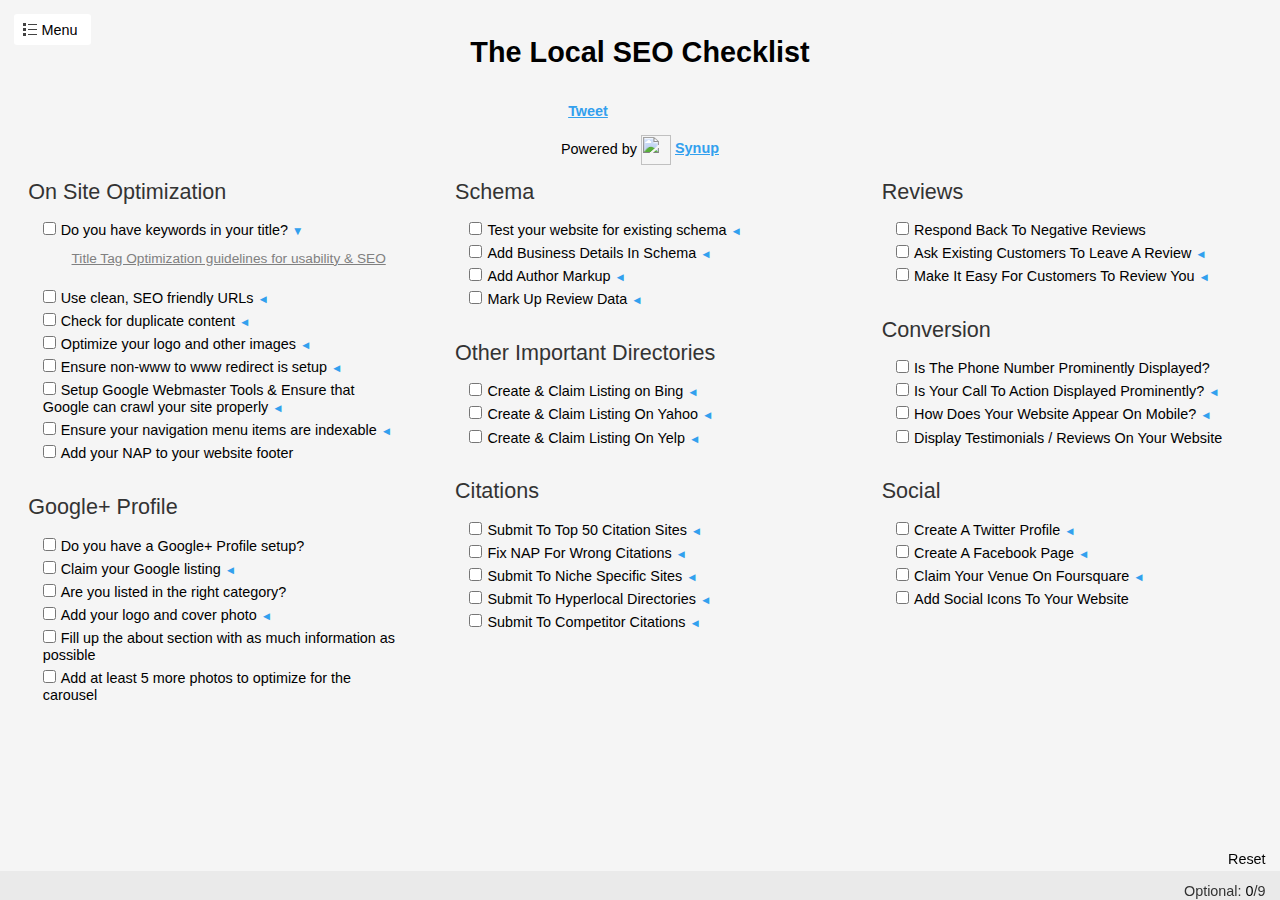
==== index.html @ dd5b6016 "trying to fix g+" ====
<html lang="en-us" style="" class=" js flexbox flexboxlegacy canvas canvastext webgl no-touch geolocation postmessage websqldatabase indexeddb hashchange history draganddrop websockets rgba hsla multiplebgs backgroundsize borderimage borderradius boxshadow textshadow opacity cssanimations csscolumns cssgradients cssreflections csstransforms csstransforms3d csstransitions fontface generatedcontent video audio localstorage sessionstorage webworkers applicationcache svg inlinesvg smil svgclippaths">
<head prefix="og: http://ogp.me/ns#">
<meta http-equiv="Content-Type" content="text/html; charset=UTF-8"><meta charset="utf-8"><meta name="keywords" content="checklist, best practices, local seo"><meta name="description" content="A handy checklist to help you optimize your Local SEO campaigns better."><meta name="viewport" content="width=device-width, initial-scale=1, user-scalable=yes">
<link rel="stylesheet" href="all.min.css">
<link rel="shortcut icon" href="http://localseochecklist.org/favicon.ico" type="image/x-icon">
<meta name="application-name" content="Local SEO Checklist">
<meta name="msapplication-TileColor" content="#f7f7f7">
<meta name="msapplication-TileImage" content="http://localseochecklist.org/localseochecklist.png">
<meta name="twitter:title" content="Local SEO Checklist">
<meta name="twitter:description" content="A handy checklist to help you optimize your Local SEO campaigns better">
<meta name="twitter:image" content="localseochecklist.png">
<meta property="og:title" content="Local SEO Checklist">
<meta property="og:type" content="website">
<meta property="og:url" content="http://localseochecklist.org">
<meta property="og:image" content="http://localseochecklist.org/localseochecklist.png">
<title>Local SEO Checklist</title>
<link rel="stylesheet" href="section.css">
<script src="modernizr-2.6.2.js"></script>
</head>
<body class="play-framework" style="">
	<header itemscope="" itemtype="http://schema.org/WebApplication">
		<center><h1 itemprop="name">The Local SEO Checklist</h1>
			<p><a href="https://twitter.com/share" class="twitter-share-button" data-text="Track Your Local SEO Progress With -->" data-via="SynupInc">Tweet</a>
<script>!function(d,s,id){var js,fjs=d.getElementsByTagName(s)[0],p=/^http:/.test(d.location)?'http':'https';if(!d.getElementById(id)){js=d.createElement(s);js.id=id;js.src=p+'://platform.twitter.com/widgets.js';fjs.parentNode.insertBefore(js,fjs);}}(document, 'script', 'twitter-wjs');</script><iframe src="//www.facebook.com/plugins/like.php?href=http%3A%2F%2Flocalseochecklist.org&amp;width&amp;layout=button_count&amp;action=like&amp;show_faces=false&amp;share=false&amp;height=21&amp;appId=534602739966658" scrolling="no" frameborder="0" style="border:none; overflow:hidden; height:21px;" allowTransparency="true" width="100px"></iframe>
<script src="https://apis.google.com/js/plusone.js"></script>
<g:plus action="share" style="width:250px"></g:plus>
<script src="//platform.linkedin.com/in.js" type="text/javascript">
 lang: en_US
</script>
<script type="IN/Share" data-url="http://localseochecklist.org" data-counter="right"></script>
</p>
			Powered by <img src="https://dl.dropboxusercontent.com/u/18259033/sy-trans.png" width="30px" style="vertical-align:middle"> <a href="http://synup.com" target="_blank">Synup</a></center>
	</header><nav role="navigation">
		<span>Menu</span>
		<ul>
			<li><a href="http://localseochecklist.org">Home</a></li>
			<li><a href="http://localseochecklist.org/#">Honor Roll</a></li>
			<li><a href="mailto:ashwin@synup.com">Email Us</a></li>
		</ul></nav>
		<div id="main" role="main">
			<section>
				<h2>On Site Optimization</h2>
				<ul>
					<li><input type="checkbox" id="readthislink" tabindex="1"><label for="readthislink">Do you have keywords in your title?</label><em id="details-readthislink">◄</em>
						<ul>
							<li><a href="http://usabilitygeek.com/15-title-tag-optimization-guidelines-for-usability-and-seo/">Title Tag Optimization guidelines for usability & SEO</a></li>
						</ul>
					</li>
					<li><input type="checkbox" id="usehtml5templates" tabindex="1"><label for="usehtml5templates">Use clean, SEO friendly URLs</label><em id="details-usehtml5templates">◄</em>
						<ul>
							<li><a href="http://moz.com/learn/seo/url">Moz's Guide To SEO Friendly URLs</a></li>
						</ul>
					</li>
					<li><input type="checkbox" id="fixbrokenlinks" tabindex="1"><label for="fixbrokenlinks">Check for duplicate content</label><em id="details-fixbrokenlinks">◄</em>
						<ul>
							<li><a href="http://www.copyscape.com">Copyscape</a></li>
						</ul>
					</li>
					<li><input type="checkbox" id="spell-check" tabindex="1"><label for="spell-check">Optimize your logo and other images</label><em id="details-spell-check">◄</em>
						<ul>
							<li><a href="http://www.quicksprout.com/2012/11/05/image-optimization-102-the-advance-guide-to-seo-for-images/">Image Optimization Advanced Guide</a></li>
						</ul>
					</li>
					<li><input type="checkbox" id="checkwebsiteinallbrowsers" tabindex="1"><label for="checkwebsiteinallbrowsers">Ensure non-www to www redirect is setup</label><em id="details-checkwebsiteinallbrowsers">◄</em>
						<ul>
							<li><a href="http://www.stepforth.com/resources/web-marketing-knowledgebase/non-www-redirect/">301 Redirect Guide</a></li>
						</ul>
					</li>
					<li><input type="checkbox" id="remove&#39;www&#39;subdomain" tabindex="1"><label for="remove&#39;www&#39;subdomain">Setup Google Webmaster Tools & Ensure that Google can crawl your site properly</label><em id="details-checkwebsiteinallbrowsers">◄</em>
						<ul>
							<li>
								<a href="https://www.google.com/webmasters/tools/home?hl=en">Google Webmaster Tools</a>
							</li>
						</ul>
					</li>
					<li><input type="checkbox" id="addtheattributerel=&#39;nofollow&#39;touser-generatedlinkstoavoidspam" tabindex="1"><label for="addtheattributerel=&#39;nofollow&#39;touser-generatedlinkstoavoidspam">Ensure your navigation menu items are indexable</label><em id="details-checkwebsiteinallbrowsers">◄</em>
						<ul>
							<li><a href="http://www.eminentseo.com/blog/navigation-menu-optimization-best-practices/">Menu Optimization Best Practices</a></li>
						</ul>
					</li>
					<li><input type="checkbox" id="redirectafteraposttopreventarefreshfromsubmittingagain" tabindex="1"><label for="redirectafteraposttopreventarefreshfromsubmittingagain">Add your NAP to your website footer</label></li>
				</ul>
			</section>
			<section>
				<h2>Google+ Profile</h2>
				<ul>
					<li><input type="checkbox" id="mobileokscoreof75+" tabindex="1"><label for="mobileokscoreof75+">Do you have a Google+ Profile setup?</label></li>
					<li><input type="checkbox" id="use&#39;viewport&#39;meta-tag" tabindex="1"><label for="use&#39;viewport&#39;meta-tag">Claim your Google listing</label><em id="details-use&#39;viewport&#39;meta-tag">◄</em>
						<ul>
							<li><a href="https://www.google.com/business/placesforbusiness/">Claim Your Google Listing</a></li>
						</ul>
					</li>
					<li><input type="checkbox" id="usecorrectinputtypes" tabindex="1"><label for="usecorrectinputtypes">Are you listed in the right category?</label>
					</li>
					<li><input type="checkbox" id="manualcheckusingemulators" tabindex="1"><label for="manualcheckusingemulators">Add your logo and cover photo</label><em id="details-manualcheckusingemulators">◄</em>
							<ul>
								<li><a href="http://blumenthals.com/blog/2013/11/16/tips-for-your-new-google-cover-photo/">Tips For Your Google+ Cover Photo</a></li>
							</ul>
					<li><input type="checkbox" id="addtheattributerel=&#39;nofollow&#39;touser-generatedlinkstoavoidspam" tabindex="1"><label for="addtheattributerel=&#39;nofollow&#39;touser-generatedlinkstoavoidspam">Fill up the about section with as much information as possible</label></li>	
					<li><input type="checkbox" id="addtheattributerel=&#39;nofollow&#39;touser-generatedlinkstoavoidspam" tabindex="1"><label for="addtheattributerel=&#39;nofollow&#39;touser-generatedlinkstoavoidspam">Add at least 5 more photos to optimize for the carousel</label></li>
				</li>
			</ul>
		</section>
		<section>
			<h2>Schema</h2>
			<ul>
				<li><input type="checkbox" id="uptimemonitoring" tabindex="1"><label for="uptimemonitoring">Test your website for existing schema</label><em id="details-uptimemonitoring">◄</em>
					<ul>
						<li><a href="http://www.uptimerobot.com/">Google Structured Data Inspector</a></li>
					</ul>
				</li>
				<li><input type="checkbox" id="trafficanalysis" tabindex="1"><label for="trafficanalysis">Add Business Details In Schema</label><em id="details-trafficanalysis">◄</em>
					<ul>
						<li><a href="http://synup.com/blog/local-schema-guide">The Ultimate Guide To Local Schema</a></li>
						<li><a href="http://www.microdatagenerator.com/local-business-generators/">Local Business Schema Generator</a></li>
					</ul>
					<li><input type="checkbox" id="trafficanalysis" tabindex="1"><label for="trafficanalysis">Add Author Markup</label><em id="details-trafficanalysis">◄</em>
						<ul>
							<li><a href="http://searchengineland.com/the-definitive-guide-to-google-authorship-markup-123218">The Definitive Guide To Google Author Markup</a></li>
						</ul>
						<li><input type="checkbox" id="trafficanalysis" tabindex="1"><label for="trafficanalysis">Mark Up Review Data</label><em id="details-trafficanalysis">◄</em>
							<ul>
								<li><a href="http://www.microdatagenerator.com/reviews-schema/">Review Schema Generator</a></li>
							</ul>
						</li>
					</ul>
				</section>
				<section>
					<h2>Other Important Directories</h2>
					<ul>
						<li><input type="checkbox" id="googlepagespeedscoreof90+" tabindex="1"><label for="googlepagespeedscoreof90+">Create & Claim Listing on Bing</label><em id="details-googlepagespeedscoreof90+">◄</em>
							<ul>
								<li><a href="https://www.bingplaces.com/">Bing Places For Business</a></li>
							</ul>
						</li>
						<li><input type="checkbox" id="yahooyslowscoreof85+" tabindex="1"><label for="yahooyslowscoreof85+">Create & Claim Listing On Yahoo</label><em id="details-yahooyslowscoreof85+">◄</em>
							<ul>
								<li><a href="http://local.yahoo.com/">Yahoo Local</a></li>
							</ul>
						</li>
						<li><input type="checkbox" id="optimizehttpheaders" tabindex="1"><label for="optimizehttpheaders">Create & Claim Listing On Yelp</label><em id="details-optimizehttpheaders">◄</em>
							<ul>
								<li><a href="https://biz.yelp.com/">Yelp For Business Owners</a></li>
							</ul>
						</li>
					</li>
				</ul>
			</section>
			<section>
				<h2>Citations</h2>
				<ul>
					<li><input type="checkbox" id="html5compatibilitycheck" tabindex="1"><label for="html5compatibilitycheck">Submit To Top 50 Citation Sites</label><em id="details-html5compatibilitycheck">◄</em>
						<ul>
							<li><a href="http://www.brightlocal.com/2013/09/11/top-50-local-citation-sites/">Top 50 Local Citations</a></li>
						</ul>
					</li>
					<li><input type="checkbox" id="custom404page" tabindex="1"><label for="custom404page">Fix NAP For Wrong Citations</label><em id="details-custom404page">◄</em>
						<ul>
							<li><a href="http://streetfightmag.com/2013/10/08/6-tools-merchants-can-use-to-clean-up-location-data/">Six Tools Merchants Can Use For Citation Cleanup</a></li>
							<li><a href="http://synup.com">Free Citation Lookup On 100+ Sites</a></li>
						</ul>
					</li>
					<li><input type="checkbox" id="favicon" tabindex="1"><label for="favicon">Submit To Niche Specific Sites</label><em id="details-favicon">◄</em>
						<ul>
							<li><a href="https://getlisted.org/static/resources/local-citations-by-category.html">Best Sources Of Citations By Category</a></li>
						</ul>
					</li>
					<li><input type="checkbox" id="usefriendlyurls" tabindex="1"><label for="usefriendlyurls">Submit To Hyperlocal Directories</label><em id="details-usefriendlyurls">◄</em>
						<ul>
							<li><a href="https://getlisted.org/static/resources/local-citations-by-city.html">Best Sources Of Citations By City</a></li>
						</ul>
					</li>
					<li><input type="checkbox" id="print-friendlycss" tabindex="1"><label for="print-friendlycss">Submit To Competitor Citations</label><em id="details-print-friendlycss">◄</em>
						<ul>
							<li><a href="http://www.whitespark.ca">Whitespark's Citation Finder</a></li>
						</ul>
					</li>
				</li>
			</ul>
		</section>
		<section>
			<h2>Reviews</h2>
			<ul>
				<li><input type="checkbox" id="htmlvalidation" tabindex="1"><label for="htmlvalidation">Respond Back To Negative Reviews</label></li>
				<li><input type="checkbox" id="cssvalidation" tabindex="1"><label for="cssvalidation">Ask Existing Customers To Leave A Review</label><em id="details-cssvalidation">◄</em>
					<ul>
						<li><a href="http://www.localvisibilitysystem.com/products/google-review-handout/">Google Review Handout</a></li>
						<li><a href="http://searchengineland.com/5-tips-to-get-more-online-customer-reviews-92311">5 Tips To Get More Reviews</a></li>
					</ul>
				</li>
				<li><input type="checkbox" id="cssvalidation" tabindex="1"><label for="cssvalidation">Make It Easy For Customers To Review You</label><em id="details-cssvalidation">◄</em>
					<ul>
						<li><a href="http://www.brightlocal.com/seo-tools/review-biz/">ReviewBiz Customer Review Badges</a></li>
					</ul>
				</li>
			</li>
		</ul>
	</section>
	<section>
		<h2>Conversion</h2>
		<ul>
			<li><input type="checkbox" id="accessibilityvalidation" tabindex="1"><label for="accessibilityvalidation">Is The Phone Number Prominently Displayed?</label></li>
			<li><input type="checkbox" id="colorcontrast" tabindex="1"><label for="colorcontrast">Is Your Call To Action Displayed Prominently?</label><em id="details-colorcontrast">◄</em>
				<ul>
					<li><a href="http://blog.hubspot.com/marketing/call-to-action-optimization-ht">Call To Action Optimization Guide</a></li>
				</ul>
			</li>
			<li><input type="checkbox" id="wai-arialandmarks" tabindex="1"><label for="wai-arialandmarks">How Does Your Website Appear On Mobile?</label><em id="details-wai-arialandmarks">◄</em>
				<ul>
					<li><a href="http://mobiletest.me/">MobileTest.me</a></li>
				</ul>
				<li><input type="checkbox" id="wai-arialandmarks" tabindex="1"><label for="wai-arialandmarks">Display Testimonials / Reviews On Your Website</label></li>
			</ul>
		</section>
		<section>
			<h2>Social</h2>
			<ul>
				<li><input type="checkbox" id="followbestpractices" tabindex="1"><label for="followbestpractices">Create A Twitter Profile</label><em id="details-followbestpractices">◄</em>
					<ul>
						<li><a href="http://www.twitter.com">Twitter</a></li>
					</ul>
				</li>
				<li><input type="checkbox" id="cross-sitescripting" tabindex="1"><label for="cross-sitescripting">Create A Facebook Page</label><em id="details-cross-sitescripting">◄</em>
					<ul>
						<li><a href="https://www.facebook.com/pages/create/">Create Facebook Page</a></li>
					</ul>
				</li>
				<li><input type="checkbox" id="cross-siterequestforgery" tabindex="1"><label for="cross-siterequestforgery">Claim Your Venue On Foursquare</label><em id="details-cross-siterequestforgery">◄</em>
					<ul>
						<li><a href="http://business.foursquare.com/listing/">Foursquare Business Claim</a></li>
					</ul></li>
						<li><input type="checkbox" id="securepasswords" tabindex="1"><label for="securepasswords">Add Social Icons To Your Website</label></li>
					</li>
				</ul>
			</section>
			<p id="bonus">Optional: <mark aria-relevant="text" aria-live="polite">0</mark>/9</p></div><footer><a href="http://localseochecklist.org/#" id="reset">Reset</a><progress class="stripes" value="0" max="50"><span id="fallback" style="width: 0%;">&nbsp;</span></progress></footer><script src="script.min.js" async="async"></script>
---- all.min.css ----
﻿nav{min-width:16px;position:absolute;top:1em;left:1em;background:white;padding:.5em;border-radius:3px;cursor:default;z-index:2}nav span{background:url('[data-uri]') no-repeat;*background:url(/Images/menu.png) no-repeat;padding-left:20px;line-height:16px;display:inline-block}.no-touch nav:hover,nav.open{-webkit-box-shadow:rgba(0,0,0,.79) 5px 5px;box-shadow:rgba(0,0,0,.79) 5px 5px}.no-touch nav:hover>ul,nav.open>ul{max-height:300px;max-width:200px}nav ul{list-style:none;padding:0 0 0 .8em}nav ul li{padding:0;margin:0}nav>ul{padding:0 0 0 1.2em;max-height:0;max-width:45px;margin:0;overflow:hidden;-moz-transition:all .4s ease;-o-transition:all .4s ease;-webkit-transition:all .4s ease;transition:all .4s ease}nav>ul>li>a{margin:.8em 0;display:block}nav>ul>li.planned{margin:0 .8em;display:block}nav a+ul>li:last-child{margin-bottom:.8em}article,aside,details,figcaption,figure,footer,header,hgroup,nav,section,summary{display:block}audio,canvas,video{display:inline-block}audio:not([controls]){display:none;height:0}[hidden]{display:none}html{font-family:sans-serif;-webkit-text-size-adjust:100%;-ms-text-size-adjust:100%}body{margin:0}a:focus{outline:thin dotted}a:active,a:hover{outline:0}h1{font-size:2em}abbr[title]{border-bottom:1px dotted}b,strong{font-weight:bold}dfn{font-style:italic}mark{background:#ff0;color:#000}code,kbd,pre,samp{font-family:monospace,serif;font-size:1em}pre{white-space:pre;white-space:pre-wrap;word-wrap:break-word}q{quotes:"“" "”" "‘" "’"}small{font-size:80%}sub,sup{font-size:75%;line-height:0;position:relative;vertical-align:baseline}sup{top:-.5em}sub{bottom:-.25em}img{border:0}svg:not(:root){overflow:hidden}figure{margin:0}fieldset{border:1px solid silver;margin:0 2px;padding:.35em .625em .75em}legend{border:0;padding:0}button,input,select,textarea{font-family:inherit;font-size:100%;margin:0}button,input{line-height:normal}button,html input[type="button"],input[type="reset"],input[type="submit"]{-webkit-appearance:button;cursor:pointer}button[disabled],input[disabled]{cursor:default}input[type="checkbox"],input[type="radio"]{box-sizing:border-box;padding:0}textarea{overflow:auto;vertical-align:top}table{border-collapse:collapse;border-spacing:0}body{-ms-touch-action:auto;touch-action:auto;padding:0;font:0.9em/1.2 Arial,sans-serif;color:black;background:whitesmoke}body>header{text-align:center}body>header h1{font-size:2em;color:black;background:whitesmoke;padding:.4em;border-radius:.4em;text-align:center;width:480px;margin:.8em auto .2em auto}body>header a{margin-top:-1em;display:inline-block;color:#32a0ee;font-weight:700;}::-moz-selection{background-color:rgba(65,131,196,.4)}::selection{background-color:rgba(65,131,196,.4)}.ghFork{position:absolute;top:0;right:0;width:125px;height:125px;background-image:url('[data-uri]');*background-image:url(/images/forkme_right_white_ffffff-125.png)}a{color:gray}a:hover{color:#ccc}#main{margin:1em auto;padding:0 1em 3em 1em;-moz-column-width:360px;-webkit-column-width:360px;column-width:360px;-moz-column-gap:2em;-webkit-column-gap:2em;column-gap:2em}#main section{-webkit-column-break-inside:avoid;overflow:hidden;margin:0 auto 1em auto;width:370px}#main section h2{margin:0;font-weight:normal;color:#333333}#main ul{padding-left:1em;list-style:none}#main li{padding:.2em 0}#main ul a{font-size:.95em}#main ul :not(.optional)+.optional:before{display:block;margin:1em 0 .3em 0;content:'Optional:';font-weight:bold}#main ul li ul{overflow:hidden;padding-left:2em;max-height:0;-moz-transition:max-height .4s ease;-o-transition:max-height .4s ease;-webkit-transition:max-height .4s ease;transition:max-height .4s ease}#main ul li ul li:last-child{margin-bottom:1em}em{display:inline-block;padding:0 4px;color:#32a0ee;text-decoration:none;-webkit-appearance:none;font-size:.8em;cursor:pointer;-moz-transition:-moz-transform .4s ease;-o-transition:-o-transform .4s ease;transition:transform .3s ease}em.open{-moz-transform:rotate(-90deg);-ms-transform:rotate(-90deg);-o-transform:rotate(-90deg);-webkit-transform:rotate(-90deg);transform:rotate(-90deg)}em+ul li:first-child{margin-top:.5em}input[type="checkbox"]{margin-right:5px}input[type="checkbox"]:checked+label{color:black;text-decoration:line-through}footer{}footer a{position:fixed;right:1em;bottom:2.2em;display:inline-block;color:black;text-decoration:none}#bonus{position:fixed;right:1em;bottom:0;z-index:1;margin:0;color:#333}#bonus mark{background:none}progress{position:fixed;bottom:0;left:0;width:100%;height:2em;border:none;background:#eaeaea;color:#9f3}progress span{display:block;background:#9f3}progress::-webkit-progress-bar{background:#eaeaea}progress::-webkit-progress-value{background:#9f3}progress::-moz-progress-bar{background-color:#9f3}@media screen and (max-width:720px){@-o-viewport{width:380px;}@-ms-viewport{width:380px;}section{line-height:1.6}h2{font-size:1.2em}#main{-moz-columns:auto;-webkit-columns:auto;columns:auto}body{width:380px;overflow-x:hidden}body>header{margin-top:2.3em;text-align:left;text-indent:.6em}body>header h1{font-size:1.4em;width:auto;background:none;text-align:left;padding:.7em 0 0 .25em}body>header h2{font-size:1.3em;padding-left:.25em}.ghFork{width:0;height:0;background-image:none}}@media print{body{width:850px}footer,#bonus{display:none}}@media screen and (max-width:400px){@-ms-viewport{width:430px;}}
---- section.css ----
﻿
/*
    The class name ".demolist" is automatically being assinged to this theme by the website.
    If you which to rename this theme, just change the name of the folder and the class name accordingly.

    The class name will always be lower-case and any dots (.) in the name will be removed.
*/


.play-framework progress {
    color: #32a0ee;
}

    .play-framework progress span {
        background: #32a0ee;
    }

    .play-framework progress::-webkit-progress-value {
        background: #32a0ee;
    }

    .play-framework progress::-moz-progress-bar {
        background-color: #32a0ee;
    }


.play-framework em {
    color: #32a0ee;
}
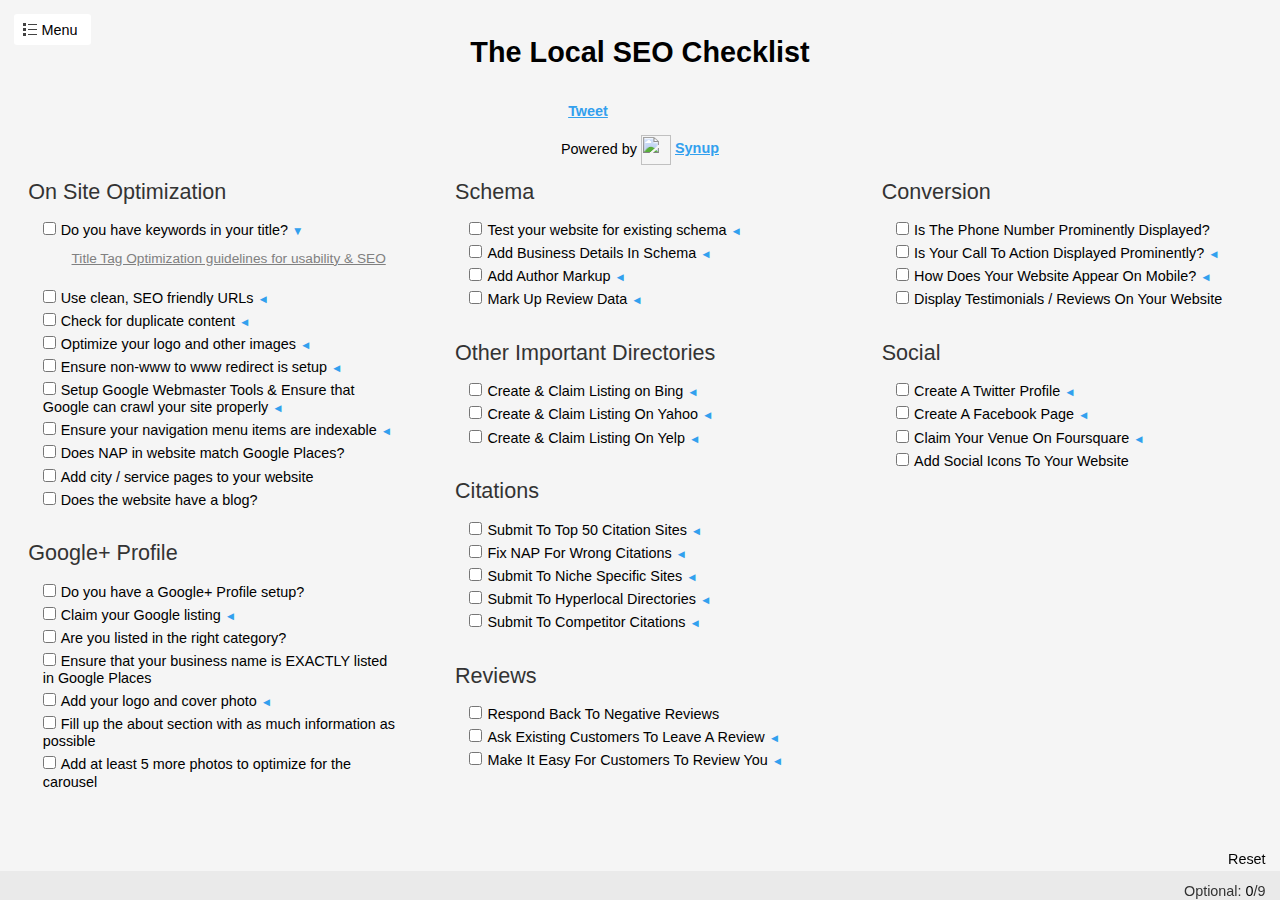
==== commit 90515f5c: "Linda and Andrew's recos" ====
--- a/index.html
+++ b/index.html
@@ -23,7 +23,7 @@
 			<p><a href="https://twitter.com/share" class="twitter-share-button" data-text="Track Your Local SEO Progress With -->" data-via="SynupInc">Tweet</a>
 <script>!function(d,s,id){var js,fjs=d.getElementsByTagName(s)[0],p=/^http:/.test(d.location)?'http':'https';if(!d.getElementById(id)){js=d.createElement(s);js.id=id;js.src=p+'://platform.twitter.com/widgets.js';fjs.parentNode.insertBefore(js,fjs);}}(document, 'script', 'twitter-wjs');</script><iframe src="//www.facebook.com/plugins/like.php?href=http%3A%2F%2Flocalseochecklist.org&amp;width&amp;layout=button_count&amp;action=like&amp;show_faces=false&amp;share=false&amp;height=21&amp;appId=534602739966658" scrolling="no" frameborder="0" style="border:none; overflow:hidden; height:21px;" allowTransparency="true" width="100px"></iframe>
 <script src="https://apis.google.com/js/plusone.js"></script>
-<g:plus action="share" style="width:250px"></g:plus>
+<g:plus action="share" style="width:200px"></g:plus>
 <script src="//platform.linkedin.com/in.js" type="text/javascript">
  lang: en_US
 </script>
@@ -78,7 +78,9 @@
 							<li><a href="http://www.eminentseo.com/blog/navigation-menu-optimization-best-practices/">Menu Optimization Best Practices</a></li>
 						</ul>
 					</li>
-					<li><input type="checkbox" id="redirectafteraposttopreventarefreshfromsubmittingagain" tabindex="1"><label for="redirectafteraposttopreventarefreshfromsubmittingagain">Add your NAP to your website footer</label></li>
+					<li><input type="checkbox" id="redirectafteraposttopreventarefreshfromsubmittingagain" tabindex="1"><label for="redirectafteraposttopreventarefreshfromsubmittingagain">Does NAP in website match Google Places?</label></li>
+					<li><input type="checkbox" id="redirectafteraposttopreventarefreshfromsubmittingagain" tabindex="1"><label for="redirectafteraposttopreventarefreshfromsubmittingagain">Add city / service pages to your website</label></li>
+					<li><input type="checkbox" id="redirectafteraposttopreventarefreshfromsubmittingagain" tabindex="1"><label for="redirectafteraposttopreventarefreshfromsubmittingagain">Does the website have a blog?</label></li>
 				</ul>
 			</section>
 			<section>
@@ -91,6 +93,8 @@
 						</ul>
 					</li>
 					<li><input type="checkbox" id="usecorrectinputtypes" tabindex="1"><label for="usecorrectinputtypes">Are you listed in the right category?</label>
+					</li>
+					<li><input type="checkbox" id="usecorrectinputtypes" tabindex="1"><label for="usecorrectinputtypes">Ensure that your business name is EXACTLY listed in Google Places</label>
 					</li>
 					<li><input type="checkbox" id="manualcheckusingemulators" tabindex="1"><label for="manualcheckusingemulators">Add your logo and cover photo</label><em id="details-manualcheckusingemulators">◄</em>
 							<ul>
@@ -106,7 +110,7 @@
 			<ul>
 				<li><input type="checkbox" id="uptimemonitoring" tabindex="1"><label for="uptimemonitoring">Test your website for existing schema</label><em id="details-uptimemonitoring">◄</em>
 					<ul>
-						<li><a href="http://www.uptimerobot.com/">Google Structured Data Inspector</a></li>
+						<li><a href="http://www.google.com/webmasters/tools/richsnippets">Google Structured Data Inspector</a></li>
 					</ul>
 				</li>
 				<li><input type="checkbox" id="trafficanalysis" tabindex="1"><label for="trafficanalysis">Add Business Details In Schema</label><em id="details-trafficanalysis">◄</em>
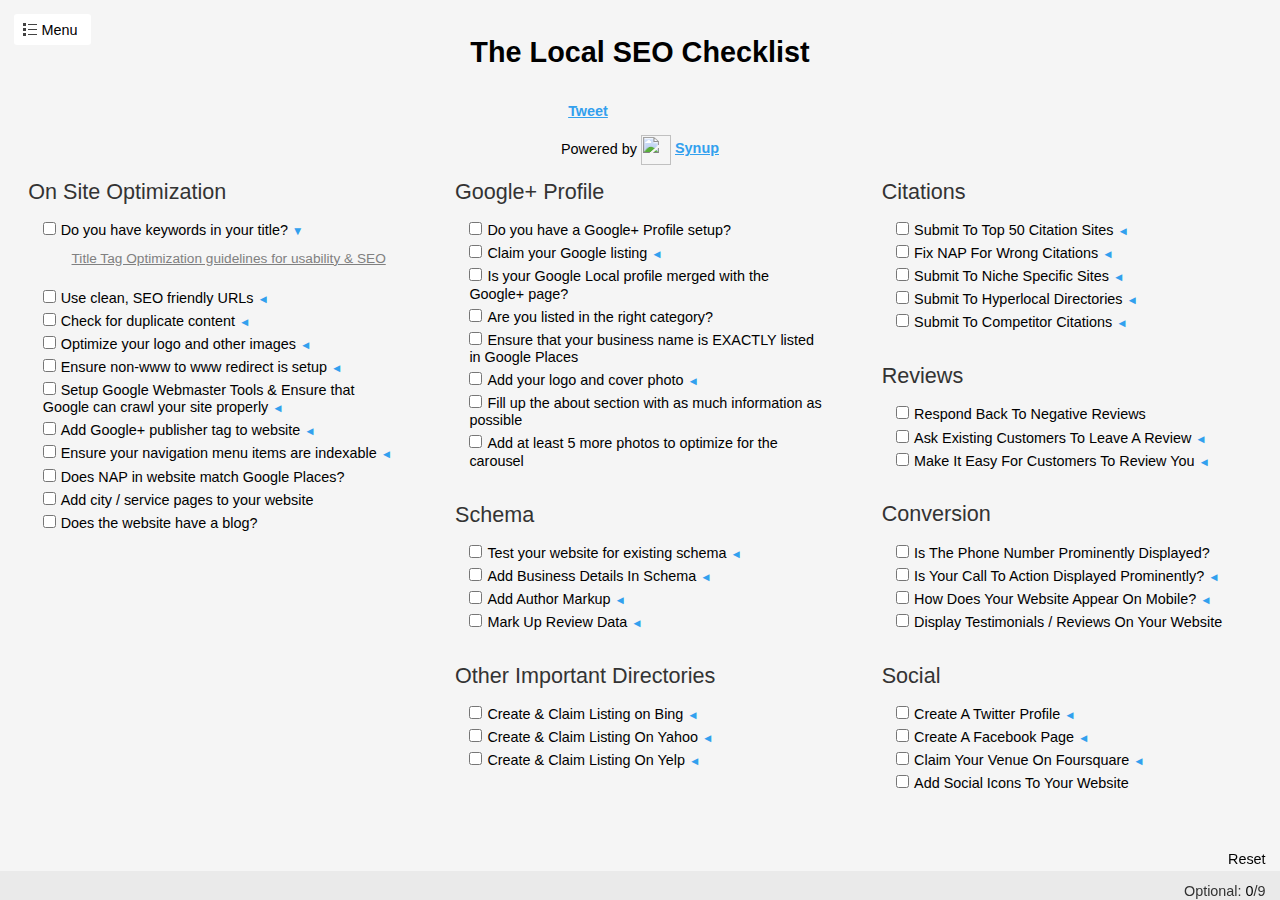
==== commit 76941cfb: "added recommendations from Local Search Forum - Google+ and Google Places Merge and Publisher markup" ====
--- a/index.html
+++ b/index.html
@@ -73,6 +73,13 @@
 							</li>
 						</ul>
 					</li>
+					<li><input type="checkbox" id="gpluspublishertag" tabindex="1"><label for="gpluspublishertag">Add Google+ publisher tag to website</label><em id="gpluspublishertag">◄</em>
+						<ul>
+							<li>
+								<a href="http://www.vervesearch.com/blog/how-to-implement-the-relpublisher-google-authorship-mark-up/">Rel=Publisher Guide</a>
+							</li>
+						</ul>
+					</li>
 					<li><input type="checkbox" id="addtheattributerel=&#39;nofollow&#39;touser-generatedlinkstoavoidspam" tabindex="1"><label for="addtheattributerel=&#39;nofollow&#39;touser-generatedlinkstoavoidspam">Ensure your navigation menu items are indexable</label><em id="details-checkwebsiteinallbrowsers">◄</em>
 						<ul>
 							<li><a href="http://www.eminentseo.com/blog/navigation-menu-optimization-best-practices/">Menu Optimization Best Practices</a></li>
@@ -80,7 +87,7 @@
 					</li>
 					<li><input type="checkbox" id="redirectafteraposttopreventarefreshfromsubmittingagain" tabindex="1"><label for="redirectafteraposttopreventarefreshfromsubmittingagain">Does NAP in website match Google Places?</label></li>
 					<li><input type="checkbox" id="redirectafteraposttopreventarefreshfromsubmittingagain" tabindex="1"><label for="redirectafteraposttopreventarefreshfromsubmittingagain">Add city / service pages to your website</label></li>
-					<li><input type="checkbox" id="redirectafteraposttopreventarefreshfromsubmittingagain" tabindex="1"><label for="redirectafteraposttopreventarefreshfromsubmittingagain">Does the website have a blog?</label></li>
+					<li><input type="checkbox" id="doeswebsitehaveblog" tabindex="1"><label for="doeswebsitehaveblog">Does the website have a blog?</label></li>
 				</ul>
 			</section>
 			<section>
@@ -92,16 +99,17 @@
 							<li><a href="https://www.google.com/business/placesforbusiness/">Claim Your Google Listing</a></li>
 						</ul>
 					</li>
+					<li><input type="checkbox" id="googlelocalgoogleplusmerge" tabindex="1"><label for="googlelocalgoogleplusmerge">Is your Google Local profile merged with the Google+ page?</label></li>
 					<li><input type="checkbox" id="usecorrectinputtypes" tabindex="1"><label for="usecorrectinputtypes">Are you listed in the right category?</label>
 					</li>
-					<li><input type="checkbox" id="usecorrectinputtypes" tabindex="1"><label for="usecorrectinputtypes">Ensure that your business name is EXACTLY listed in Google Places</label>
+					<li><input type="checkbox" id="exactlylisted" tabindex="1"><label for="exactlylisted">Ensure that your business name is EXACTLY listed in Google Places</label>
 					</li>
 					<li><input type="checkbox" id="manualcheckusingemulators" tabindex="1"><label for="manualcheckusingemulators">Add your logo and cover photo</label><em id="details-manualcheckusingemulators">◄</em>
 							<ul>
 								<li><a href="http://blumenthals.com/blog/2013/11/16/tips-for-your-new-google-cover-photo/">Tips For Your Google+ Cover Photo</a></li>
 							</ul>
-					<li><input type="checkbox" id="addtheattributerel=&#39;nofollow&#39;touser-generatedlinkstoavoidspam" tabindex="1"><label for="addtheattributerel=&#39;nofollow&#39;touser-generatedlinkstoavoidspam">Fill up the about section with as much information as possible</label></li>	
-					<li><input type="checkbox" id="addtheattributerel=&#39;nofollow&#39;touser-generatedlinkstoavoidspam" tabindex="1"><label for="addtheattributerel=&#39;nofollow&#39;touser-generatedlinkstoavoidspam">Add at least 5 more photos to optimize for the carousel</label></li>
+					<li><input type="checkbox" id="aboutsec" tabindex="1"><label for="aboutsec">Fill up the about section with as much information as possible</label></li>	
+					<li><input type="checkbox" id="fivephotos" tabindex="1"><label for="fivephotos">Add at least 5 more photos to optimize for the carousel</label></li>
 				</li>
 			</ul>
 		</section>
@@ -118,11 +126,11 @@
 						<li><a href="http://synup.com/blog/local-schema-guide">The Ultimate Guide To Local Schema</a></li>
 						<li><a href="http://www.microdatagenerator.com/local-business-generators/">Local Business Schema Generator</a></li>
 					</ul>
-					<li><input type="checkbox" id="trafficanalysis" tabindex="1"><label for="trafficanalysis">Add Author Markup</label><em id="details-trafficanalysis">◄</em>
+					<li><input type="checkbox" id="authormarkup" tabindex="1"><label for="authormarkup">Add Author Markup</label><em id="details-trafficanalysis">◄</em>
 						<ul>
 							<li><a href="http://searchengineland.com/the-definitive-guide-to-google-authorship-markup-123218">The Definitive Guide To Google Author Markup</a></li>
 						</ul>
-						<li><input type="checkbox" id="trafficanalysis" tabindex="1"><label for="trafficanalysis">Mark Up Review Data</label><em id="details-trafficanalysis">◄</em>
+						<li><input type="checkbox" id="reviewmarkup" tabindex="1"><label for="reviewmarkup">Mark Up Review Data</label><em id="reviewmarkup">◄</em>
 							<ul>
 								<li><a href="http://www.microdatagenerator.com/reviews-schema/">Review Schema Generator</a></li>
 							</ul>
@@ -192,7 +200,7 @@
 						<li><a href="http://searchengineland.com/5-tips-to-get-more-online-customer-reviews-92311">5 Tips To Get More Reviews</a></li>
 					</ul>
 				</li>
-				<li><input type="checkbox" id="cssvalidation" tabindex="1"><label for="cssvalidation">Make It Easy For Customers To Review You</label><em id="details-cssvalidation">◄</em>
+				<li><input type="checkbox" id="easyreviews" tabindex="1"><label for="easyreviews">Make It Easy For Customers To Review You</label><em id="easyreviews">◄</em>
 					<ul>
 						<li><a href="http://www.brightlocal.com/seo-tools/review-biz/">ReviewBiz Customer Review Badges</a></li>
 					</ul>
@@ -213,7 +221,7 @@
 				<ul>
 					<li><a href="http://mobiletest.me/">MobileTest.me</a></li>
 				</ul>
-				<li><input type="checkbox" id="wai-arialandmarks" tabindex="1"><label for="wai-arialandmarks">Display Testimonials / Reviews On Your Website</label></li>
+				<li><input type="checkbox" id="displayreviews" tabindex="1"><label for="displayreviews">Display Testimonials / Reviews On Your Website</label></li>
 			</ul>
 		</section>
 		<section>
@@ -238,4 +246,16 @@
 				</ul>
 			</section>
 			<p id="bonus">Optional: <mark aria-relevant="text" aria-live="polite">0</mark>/9</p></div><footer><a href="http://localseochecklist.org/#" id="reset">Reset</a><progress class="stripes" value="0" max="50"><span id="fallback" style="width: 0%;">&nbsp;</span></progress></footer><script src="script.min.js" async="async"></script>
+			<!-- GA -->
+			<script>
+			  (function(i,s,o,g,r,a,m){i['GoogleAnalyticsObject']=r;i[r]=i[r]||function(){
+			  (i[r].q=i[r].q||[]).push(arguments)},i[r].l=1*new Date();a=s.createElement(o),
+			  m=s.getElementsByTagName(o)[0];a.async=1;a.src=g;m.parentNode.insertBefore(a,m)
+			  })(window,document,'script','//www.google-analytics.com/analytics.js','ga');
+
+			  ga('create', 'UA-43687637-2', 'localseochecklist.org');
+			  ga('send', 'pageview');
+
+			</script>
+			<!-- end GA -->
 			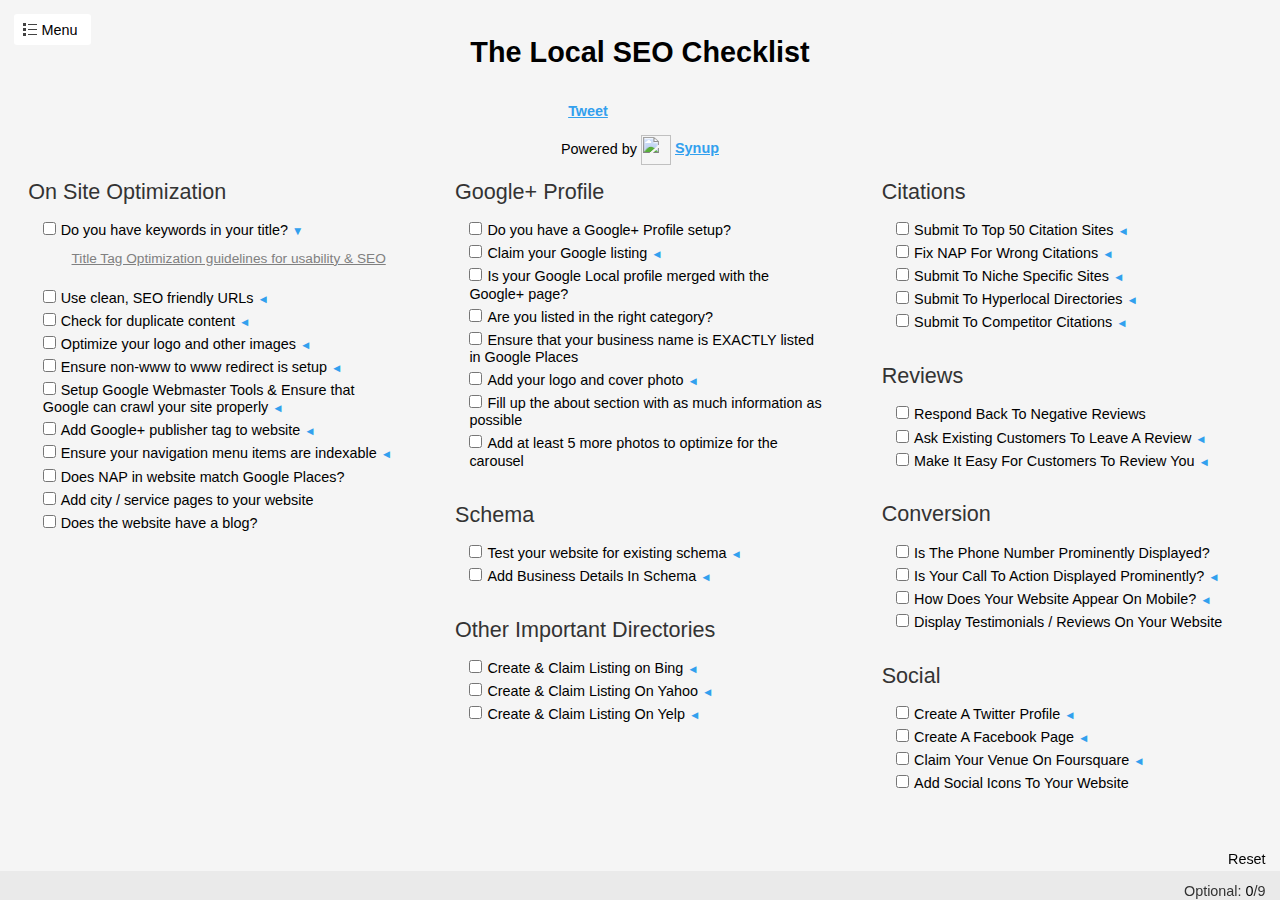
==== commit f1ac494e: "removed add author markup" ====
--- a/index.html
+++ b/index.html
@@ -126,16 +126,6 @@
 						<li><a href="http://synup.com/blog/local-schema-guide">The Ultimate Guide To Local Schema</a></li>
 						<li><a href="http://www.microdatagenerator.com/local-business-generators/">Local Business Schema Generator</a></li>
 					</ul>
-					<li><input type="checkbox" id="authormarkup" tabindex="1"><label for="authormarkup">Add Author Markup</label><em id="details-trafficanalysis">◄</em>
-						<ul>
-							<li><a href="http://searchengineland.com/the-definitive-guide-to-google-authorship-markup-123218">The Definitive Guide To Google Author Markup</a></li>
-						</ul>
-						<li><input type="checkbox" id="reviewmarkup" tabindex="1"><label for="reviewmarkup">Mark Up Review Data</label><em id="reviewmarkup">◄</em>
-							<ul>
-								<li><a href="http://www.microdatagenerator.com/reviews-schema/">Review Schema Generator</a></li>
-							</ul>
-						</li>
-					</ul>
 				</section>
 				<section>
 					<h2>Other Important Directories</h2>
